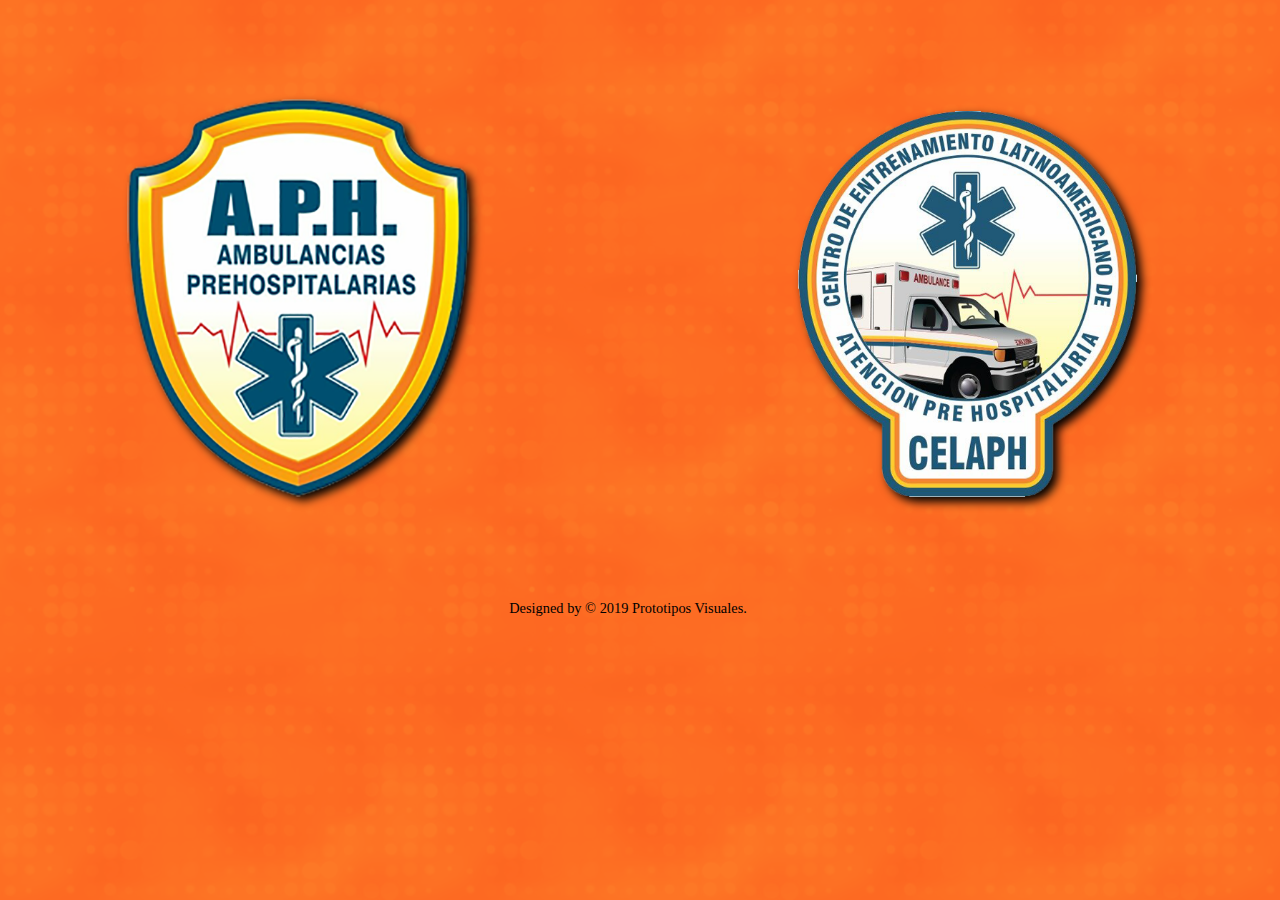
==== index.html @ eae3b365 "Commit One" ====
<!DOCTYPE html>
<html dir="ltr" lang="es-ES">
    <head>
        <meta charset="UTF-8">
        <meta name="viewport" content="width=device-width, user-scalable=yes, initial-scale=1.0, maximum-scale=1.0, minimum-scale=1.0">
        <!--[if lt IE 9]><script src="https://html5shiv.googlecode.com/svn/trunk/html5.js"></script><![endif]-->
        <meta http-equiv="X-UA-Compatible" content="ie=edge">
        <link rel="stylesheet" href="style.css" media="screen">
        <link rel="icon" type="image/png" href="images/icon/icon.png"/>
        <title>Bienvenido a Nuestro Sitio Oficial</title>
    </head>
    <body>
        <div id="space"></div>
        <div id="global">
            <div>
                <a id="aph" href="aph/index.html"><strong title="Ir al Sitio Oficial de APH"><img src="images/aph.png" width="360" height="410"></strong></a>
            </div>
            <div>
                <a id="celaph" href="celaph/index.html"><strong title="Ir al Sitio Oficial de CELAPH"><img src="images/celaph.png" width="360" height="410"></strong></a>
            </div>
        </div>
        <div id="footer"><span> Designed by &#169; 2019 Prototipos Visuales.</span></div>
    </body>
</html>
---- style.css ----
html{
    width: 1340px;
    max-width: 1340px;
    height: 630px;
    max-height: 630px;
    margin-left: auto;
    margin-right: auto;
}
body{
    background-color: rgb(254, 108, 36);
    background-image: url('images/back_page.png');
    width: 100%;
    height: 100%;
    margin: 0;
    padding: 0;
}
#space{
    width: 100%;
    height: 5%;
}
#global{
    width: 100%;
    height: 85%;
    margin-left: auto;
    margin-right: auto;
}
#global div{
    display: inline-block;
    margin-left: 0%;
    width: 49%;
    height: 100%;
}
#aph{
    position: absolute;
    margin-left: 9%;
    margin-top: 5%;
    -webkit-filter: drop-shadow(5px 5px 5px black);
    filter: drop-shadow(5px 5px 5px black);
}
#aph:hover{
    transform: scale(1.1);
    -webkit-filter: drop-shadow(10px 10px 10px black);
    filter: drop-shadow(10px 10px 10px black);
    transition: all .3s;
}
#celaph{
    position: absolute;
    margin-left: 10%;
    margin-top: 5%;
    -webkit-filter: drop-shadow(5px 5px 5px black);
    filter: drop-shadow(5px 5px 5px black);
}
#celaph:hover{
    transform: scale(1.1);
    -webkit-filter: drop-shadow(10px 10px 10px black);
    filter: drop-shadow(10px 10px 10px black);
    transition: all .3s;
}
#footer{
    position: relative;
    width: 100%;
    height: 10%;
}
#footer span{
    position: relative;
    width: 100%;
    margin-left: 38%;
    top: 50%;
    font-size: 90%;
}
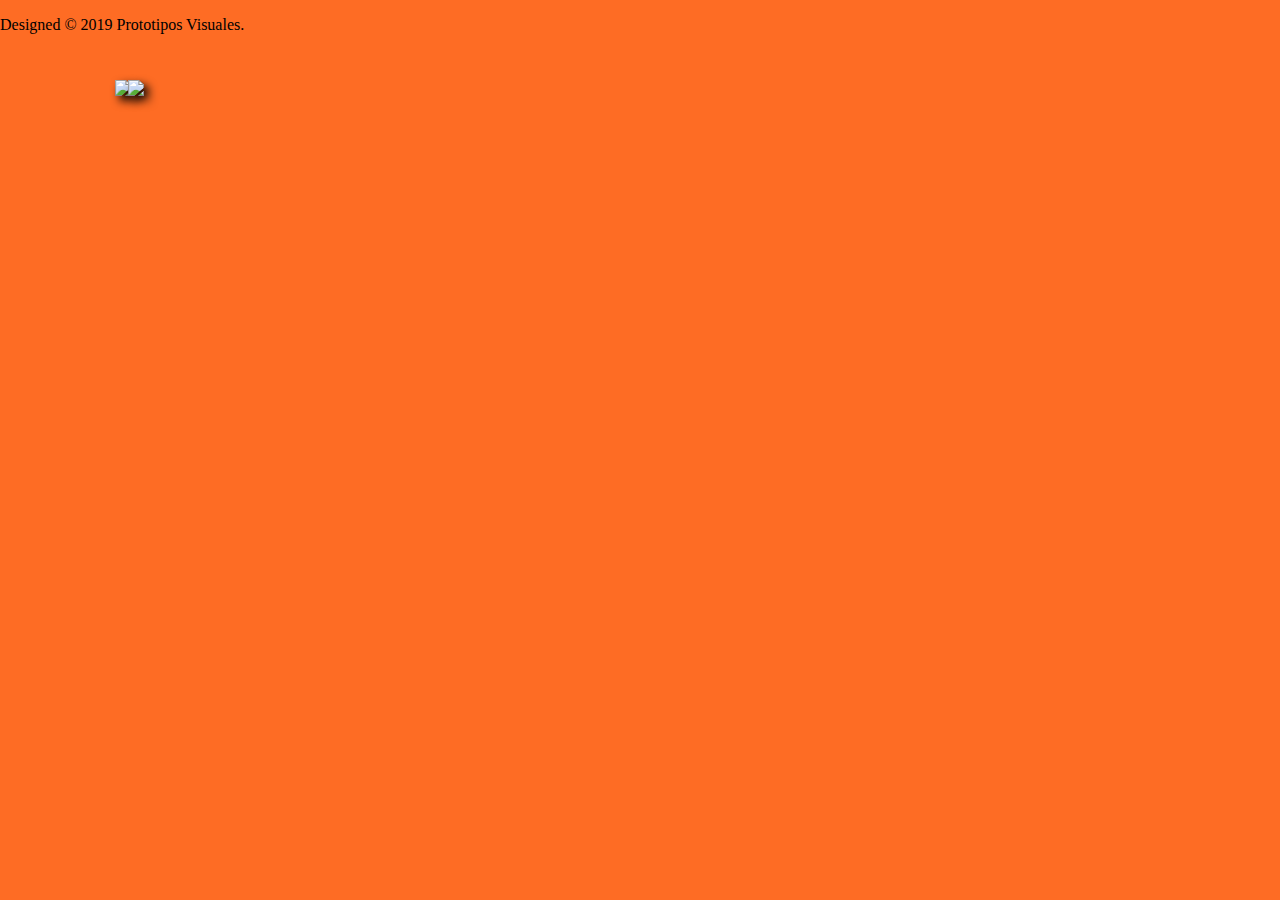
==== commit 0605ce2b: "November 2019" ====
--- a/index.html
+++ b/index.html
@@ -1,24 +1,35 @@
 <!DOCTYPE html>
-<html dir="ltr" lang="es-ES">
+<html dir="ltr" lang="es">
     <head>
         <meta charset="UTF-8">
-        <meta name="viewport" content="width=device-width, user-scalable=yes, initial-scale=1.0, maximum-scale=1.0, minimum-scale=1.0">
-        <!--[if lt IE 9]><script src="https://html5shiv.googlecode.com/svn/trunk/html5.js"></script><![endif]-->
-        <meta http-equiv="X-UA-Compatible" content="ie=edge">
-        <link rel="stylesheet" href="style.css" media="screen">
-        <link rel="icon" type="image/png" href="images/icon/icon.png"/>
+        <meta name="viewport" content="width=device-width, user-scalable=no, initial-scale=1.0, maximum-scale=1.0, minimum-scale=1.0">
+        <meta name="description" content="Pagina Oficial de APH - CELAPH | Servicio y Atención Altamente Calificada">
+        <link rel="stylesheet" href="style.css">
+        <link rel="shortcut icon" type="image/png" href="img/icon/icon.png"/>
         <title>Bienvenido a Nuestro Sitio Oficial</title>
     </head>
     <body>
-        <div id="space"></div>
-        <div id="global">
-            <div>
-                <a id="aph" href="aph/index.html"><strong title="Ir al Sitio Oficial de APH"><img src="images/aph.png" width="360" height="410"></strong></a>
+        <header>
+
+        </header>
+
+        <main>
+            <section id="boxes">
+                <div class="content">
+                    <div class="box">
+                        <a id="aph" href="aph/index.html"><strong title="Ir al Sitio Oficial de APH"><img src="img/aph.png"></strong></a>
+                    </div>
+                    <div class="box">
+                        <a id="celaph" href="celaph/index.html"><strong title="Ir al Sitio Oficial de CELAPH"><img src="img/celaph.png"></strong></a>
+                    </div>
+                </div>
+            </section>
+        </main>
+
+        <footer>
+            <div class="content">
+                <p> Designed &copy; 2019 Prototipos Visuales.<p>
             </div>
-            <div>
-                <a id="celaph" href="celaph/index.html"><strong title="Ir al Sitio Oficial de CELAPH"><img src="images/celaph.png" width="360" height="410"></strong></a>
-            </div>
-        </div>
-        <div id="footer"><span> Designed by &#169; 2019 Prototipos Visuales.</span></div>
+        </footer>
     </body>
 </html>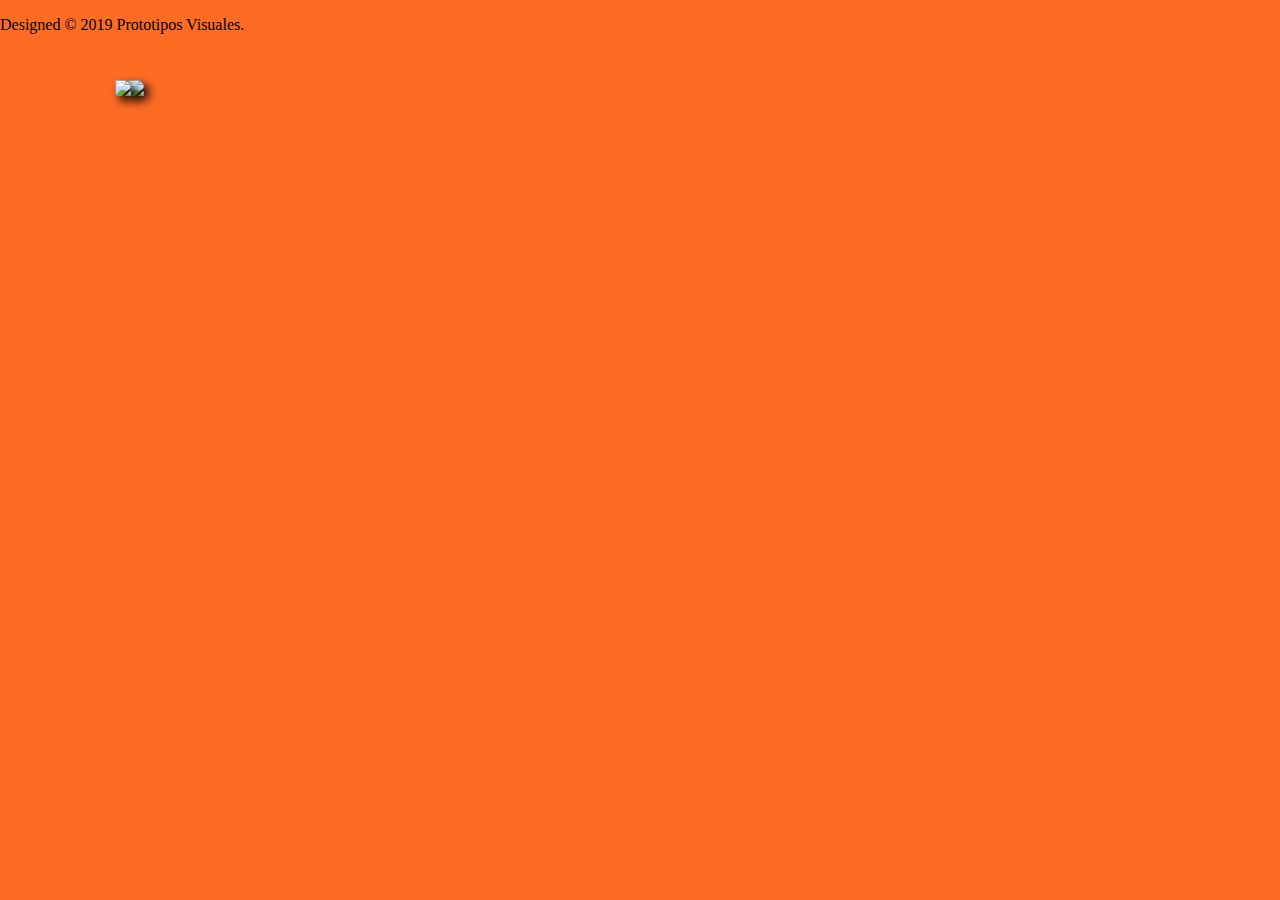
==== commit bac9f6ec: "Add files via upload" ====
--- a/index.html
+++ b/index.html
@@ -17,10 +17,10 @@
             <section id="boxes">
                 <div class="content">
                     <div class="box">
-                        <a id="aph" href="aph/index.html"><strong title="Ir al Sitio Oficial de APH"><img src="img/aph.png"></strong></a>
+                        <a id="celaph" href="celaph/index.html"><strong title="Ir al Sitio Oficial de CELAPH"><img src="img/celaph.png"></strong></a>
                     </div>
                     <div class="box">
-                        <a id="celaph" href="celaph/index.html"><strong title="Ir al Sitio Oficial de CELAPH"><img src="img/celaph.png"></strong></a>
+                        <a id="aph" href="aph/index.html"><strong title="Ir al Sitio Oficial de APH"><img src="img/aph.png"></strong></a>
                     </div>
                 </div>
             </section>
